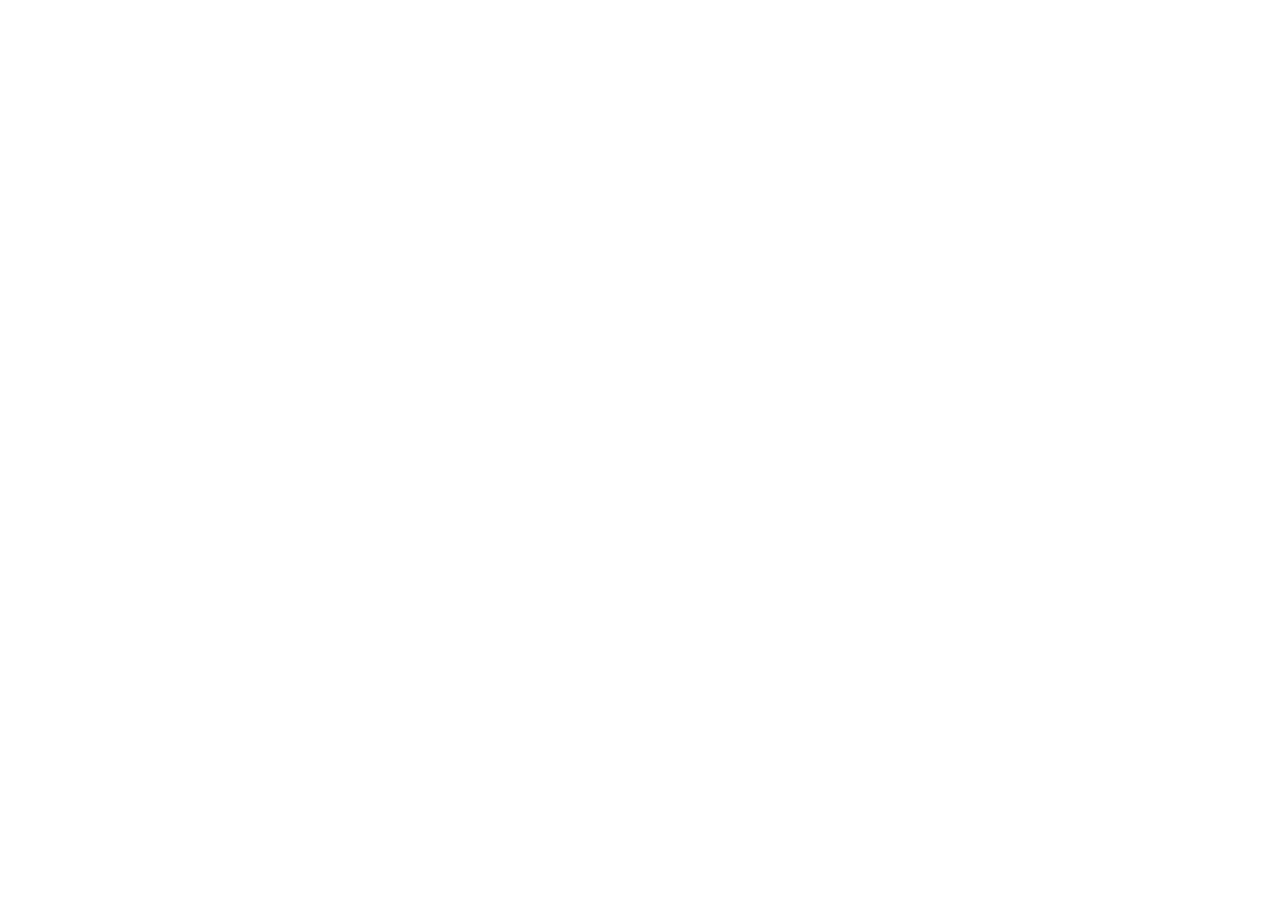
==== contact.html @ df2f02af "Add files via upload" ====
<!DOCTYPE html>
<html lang="en">
<head>
    <meta charset="UTF-8">
    <meta name="viewport" content="width=device-width, initial-scale=1.0">
    <title>JDCA | Contact</title>
    <link rel="stylesheet" href="css/style.css">
</head>
<body>
    <script src="js/script.js"></script>
</body>
</html>
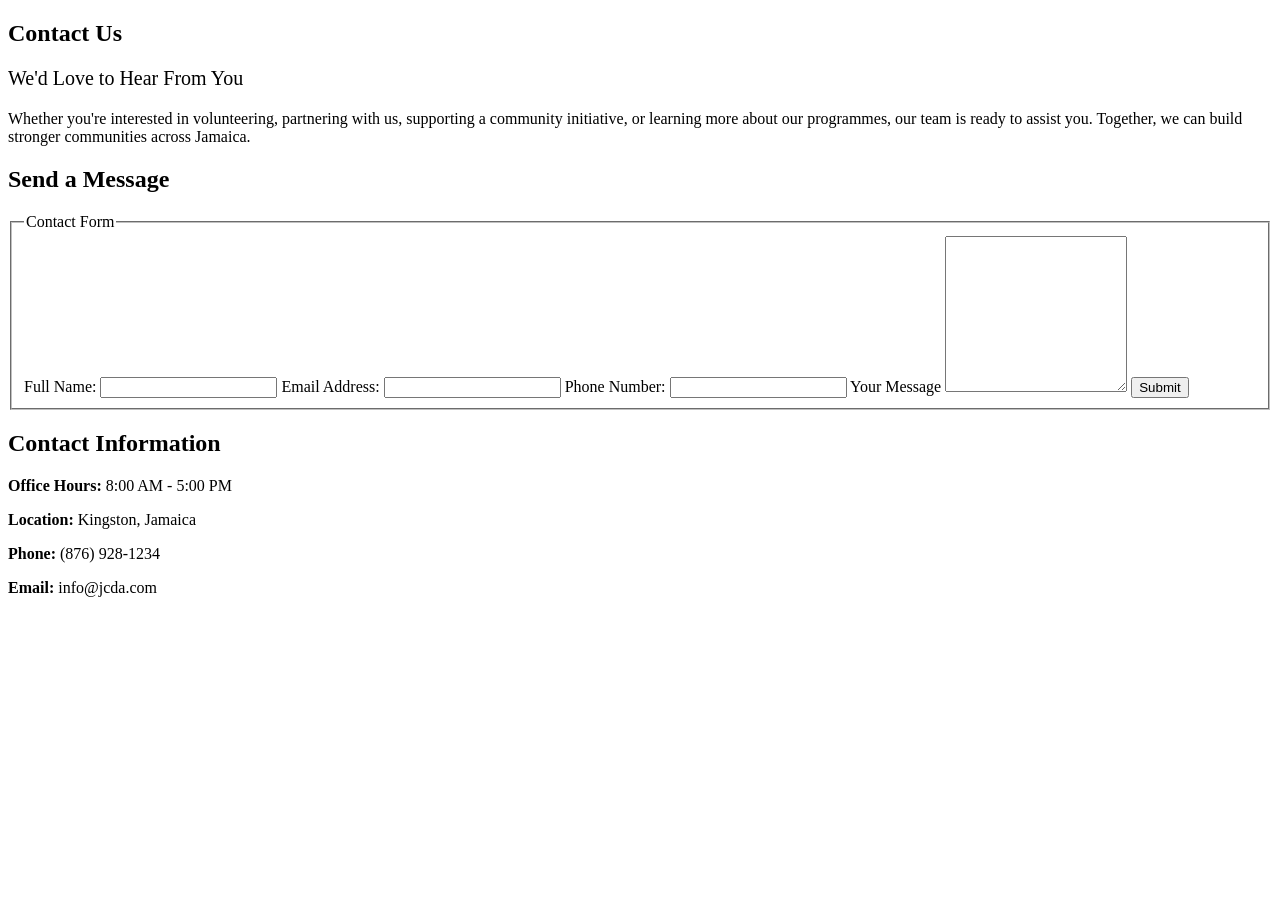
==== commit 5613ee75: "Add files via upload" ====
--- a/contact.html
+++ b/contact.html
@@ -3,10 +3,78 @@
 <head>
     <meta charset="UTF-8">
     <meta name="viewport" content="width=device-width, initial-scale=1.0">
-    <title>JDCA | Contact</title>
-    <link rel="stylesheet" href="css/style.css">
+    <title>JCDA | Contact</title>
+     <link rel="stylesheet" href="css/contact.css">
 </head>
+
 <body>
+
+    <main>
+
+        <section>
+            <div class="contact-hero">
+                <div class="contact-intro">    
+                <h1>Contact Us</h1>
+                <p style="font-size: 20px;">We'd Love to Hear From You</p>
+                <p>
+                    Whether you're interested in volunteering, partnering with us, supporting a community initiative, or 
+                    learning more about our programmes, our team is ready to assist you.
+                    Together, we can build stronger communities across Jamaica.
+                </p>
+                </div>
+            </div>
+        </section>
+
+            <section class="contact-form-section">
+
+                <h2>Send a Message</h2>
+<!--Creates form including feature to ensure teh required fields are filled before submission-->
+                <form class="contact-form">
+
+                    <fieldset>
+
+                        <legend>Contact Form</legend>
+
+                        <label for="name">Full Name: </label>
+                        <input type="text" id="name" name="name" required>
+
+                        <label for="email">Email Address: </label>
+                        <input type="email" id="email" name="email" required>
+
+                        <label for="phone">Phone Number: </label>
+                        <input type="tel" id="phone" name="phone">
+
+                        <label for="message">Your Message</label>
+                        <textarea id="message" name="message" rows="10" required></textarea>
+
+                        <button type="submit">Submit</button>
+
+                    </fieldset>
+
+                </form>
+
+            </section>
+
+            <article class="contact-info-card">
+
+                <h2>Contact Information</h2>
+
+                <p><strong>Office Hours: </strong>8:00 AM - 5:00 PM</p>
+
+                <p><strong>Location: </strong>Kingston, Jamaica</p>
+
+                <p><strong>Phone: </strong>(876) 928-1234</p>
+
+                <p><strong>Email: </strong>info@jcda.com</p>
+
+            </article>
+
+            <section>
+    </main>
+
+
     <script src="js/script.js"></script>
+
 </body>
+
 </html>
